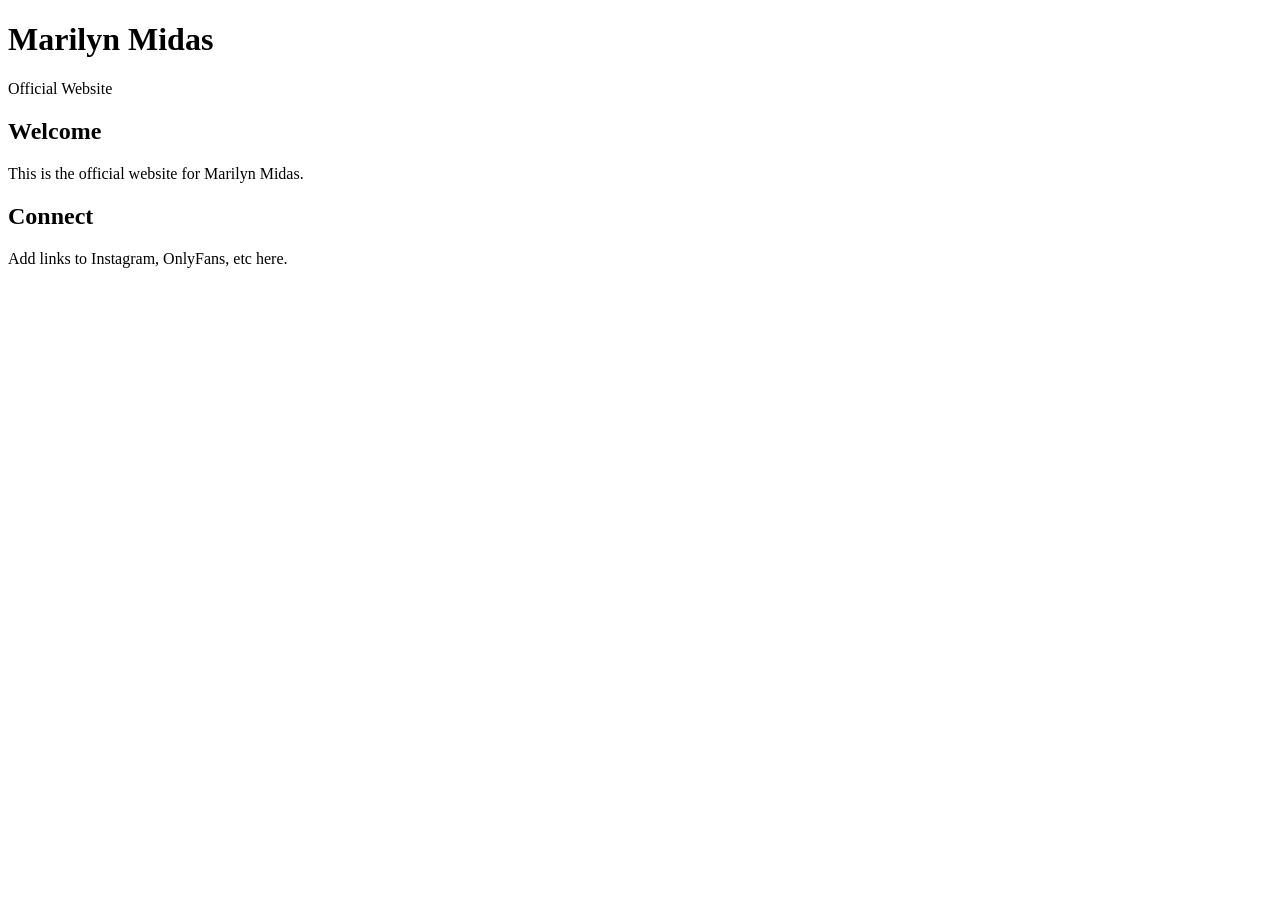
==== index.html @ ed433b75 "Update index.html" ====
<!DOCTYPE html>
<html lang="en">
<head>
  <meta charset="UTF-8">
  <meta name="viewport" content="width=device-width, initial-scale=1.0">
  <title>Marilyn Midas</title>
  <link rel="stylesheet" href="styles.css">
</head>
<body>

<header>
  <h1>Marilyn Midas</h1>
  <p>Official Website</p>
</header>

<section>
  <h2>Welcome</h2>
  <p>This is the official website for Marilyn Midas.</p>
</section>

<section>
  <h2>Connect</h2>
  <p>Add links to Instagram, OnlyFans, etc here.</p>
</section>

<script src="script.js"></script>

</body>
</html>
---- styles.css ----

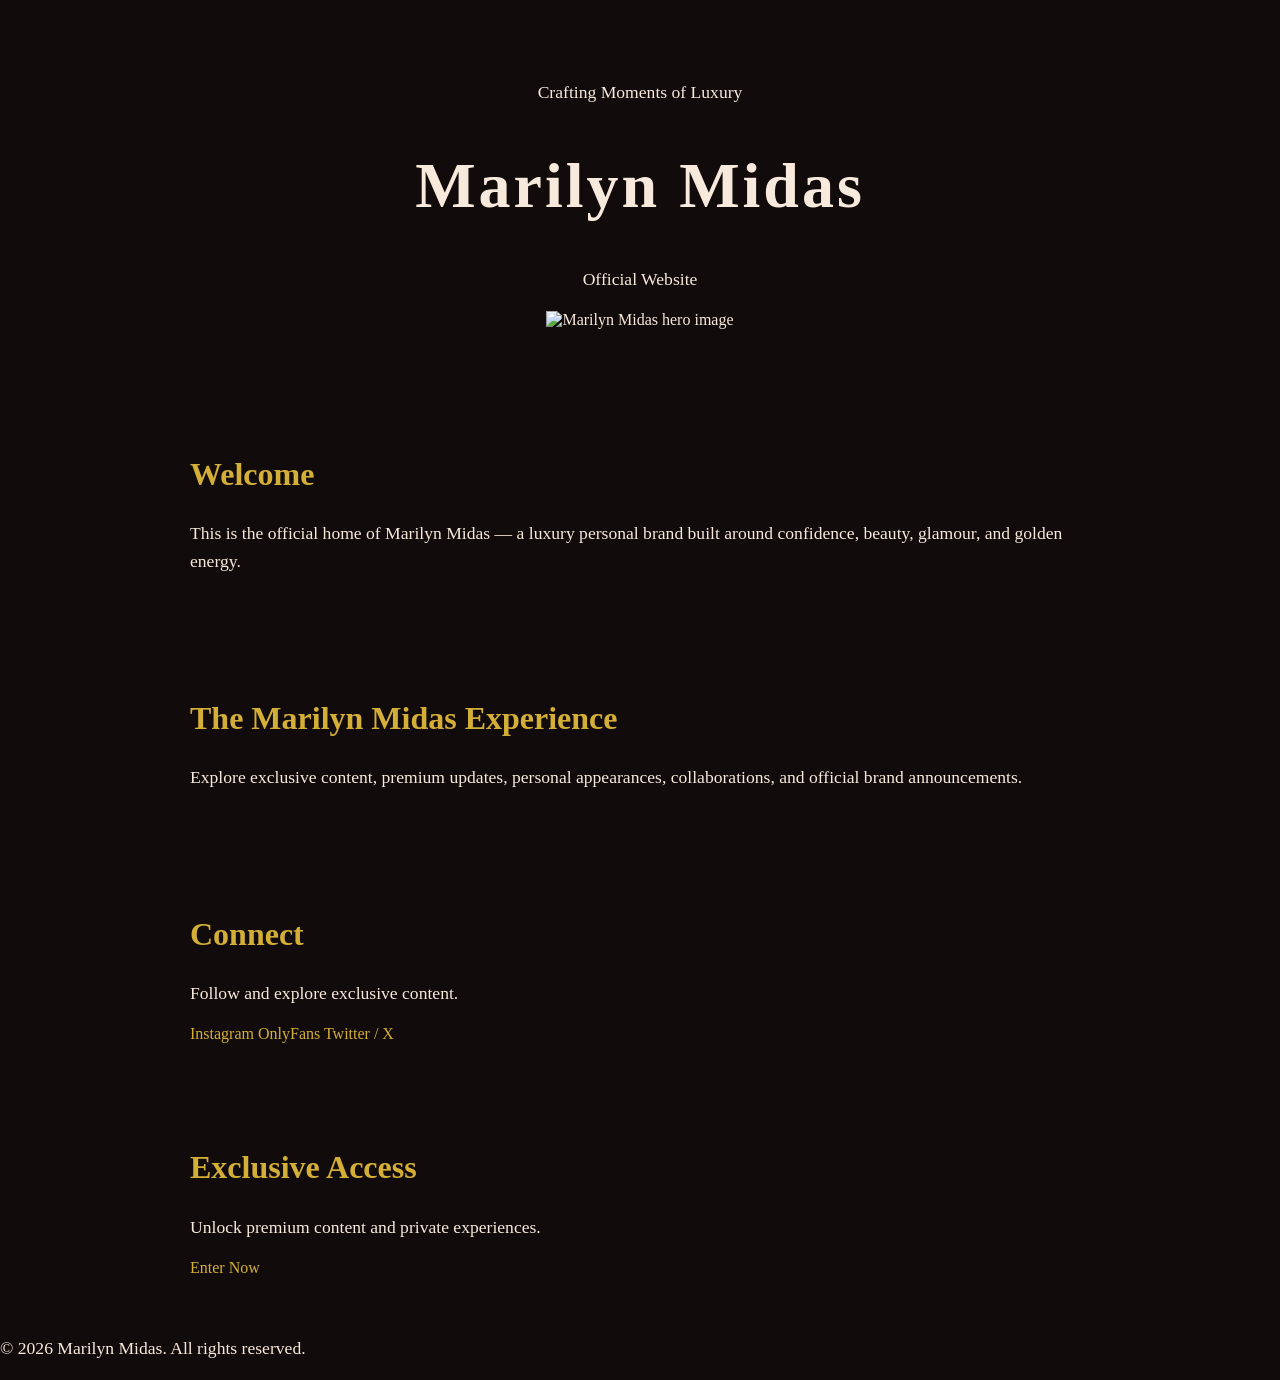
==== commit 8afb5357: "Update index.html" ====
--- a/index.html
+++ b/index.html
@@ -1,29 +1,60 @@
 <!DOCTYPE html>
 <html lang="en">
 <head>
-  <meta charset="UTF-8">
-  <meta name="viewport" content="width=device-width, initial-scale=1.0">
-  <title>Marilyn Midas</title>
-  <link rel="stylesheet" href="styles.css">
+  <meta charset="UTF-8" />
+  <meta name="viewport" content="width=device-width, initial-scale=1.0" />
+  <title>Marilyn Midas | Official Website</title>
+  <link rel="stylesheet" href="styles.css?v=2" />
 </head>
+
 <body>
 
-<header>
-  <h1>Marilyn Midas</h1>
-  <p>Official Website</p>
-</header>
+  <header>
+    <p class="eyebrow">Crafting Moments of Luxury</p>
+    <h1>Marilyn Midas</h1>
+    <p class="subtitle">Official Website</p>
 
-<section>
-  <h2>Welcome</h2>
-  <p>This is the official website for Marilyn Midas.</p>
-</section>
+    <img src="assets/hero-1.jpg" alt="Marilyn Midas hero image" class="hero-image" />
+  </header>
 
-<section>
-  <h2>Connect</h2>
-  <p>Add links to Instagram, OnlyFans, etc here.</p>
-</section>
+  <section>
+    <h2>Welcome</h2>
+    <p>
+      This is the official home of Marilyn Midas — a luxury personal brand built around
+      confidence, beauty, glamour, and golden energy.
+    </p>
+  </section>
 
-<script src="script.js"></script>
+  <section>
+    <h2>The Marilyn Midas Experience</h2>
+    <p>
+      Explore exclusive content, premium updates, personal appearances, collaborations,
+      and official brand announcements.
+    </p>
+  </section>
 
+  <section class="connect">
+    <h2>Connect</h2>
+    <p>Follow and explore exclusive content.</p>
+
+    <div class="links">
+      <a href="#" target="_blank">Instagram</a>
+      <a href="#" target="_blank">OnlyFans</a>
+      <a href="#" target="_blank">Twitter / X</a>
+    </div>
+  </section>
+
+  <section class="cta">
+    <h2>Exclusive Access</h2>
+    <p>Unlock premium content and private experiences.</p>
+
+    <a href="#" class="button">Enter Now</a>
+  </section>
+
+  <footer>
+    <p>© 2026 Marilyn Midas. All rights reserved.</p>
+  </footer>
+
+  <script src="script.js"></script>
 </body>
 </html>
--- a/styles.css
+++ b/styles.css
@@ -1 +1,41 @@
+body {
+  margin: 0;
+  font-family: Georgia, serif;
+  background-color: #120b0b;
+  color: #f7eadc;
+}
 
+header {
+  text-align: center;
+  padding: 60px 20px;
+}
+
+h1 {
+  font-size: 4rem;
+  letter-spacing: 3px;
+}
+
+section {
+  padding: 40px 20px;
+  max-width: 900px;
+  margin: auto;
+}
+
+h2 {
+  color: #d4af37;
+  font-size: 2rem;
+}
+
+p {
+  font-size: 1.1rem;
+  line-height: 1.6;
+}
+
+a {
+  color: #d4af37;
+  text-decoration: none;
+}
+
+a:hover {
+  text-decoration: underline;
+}
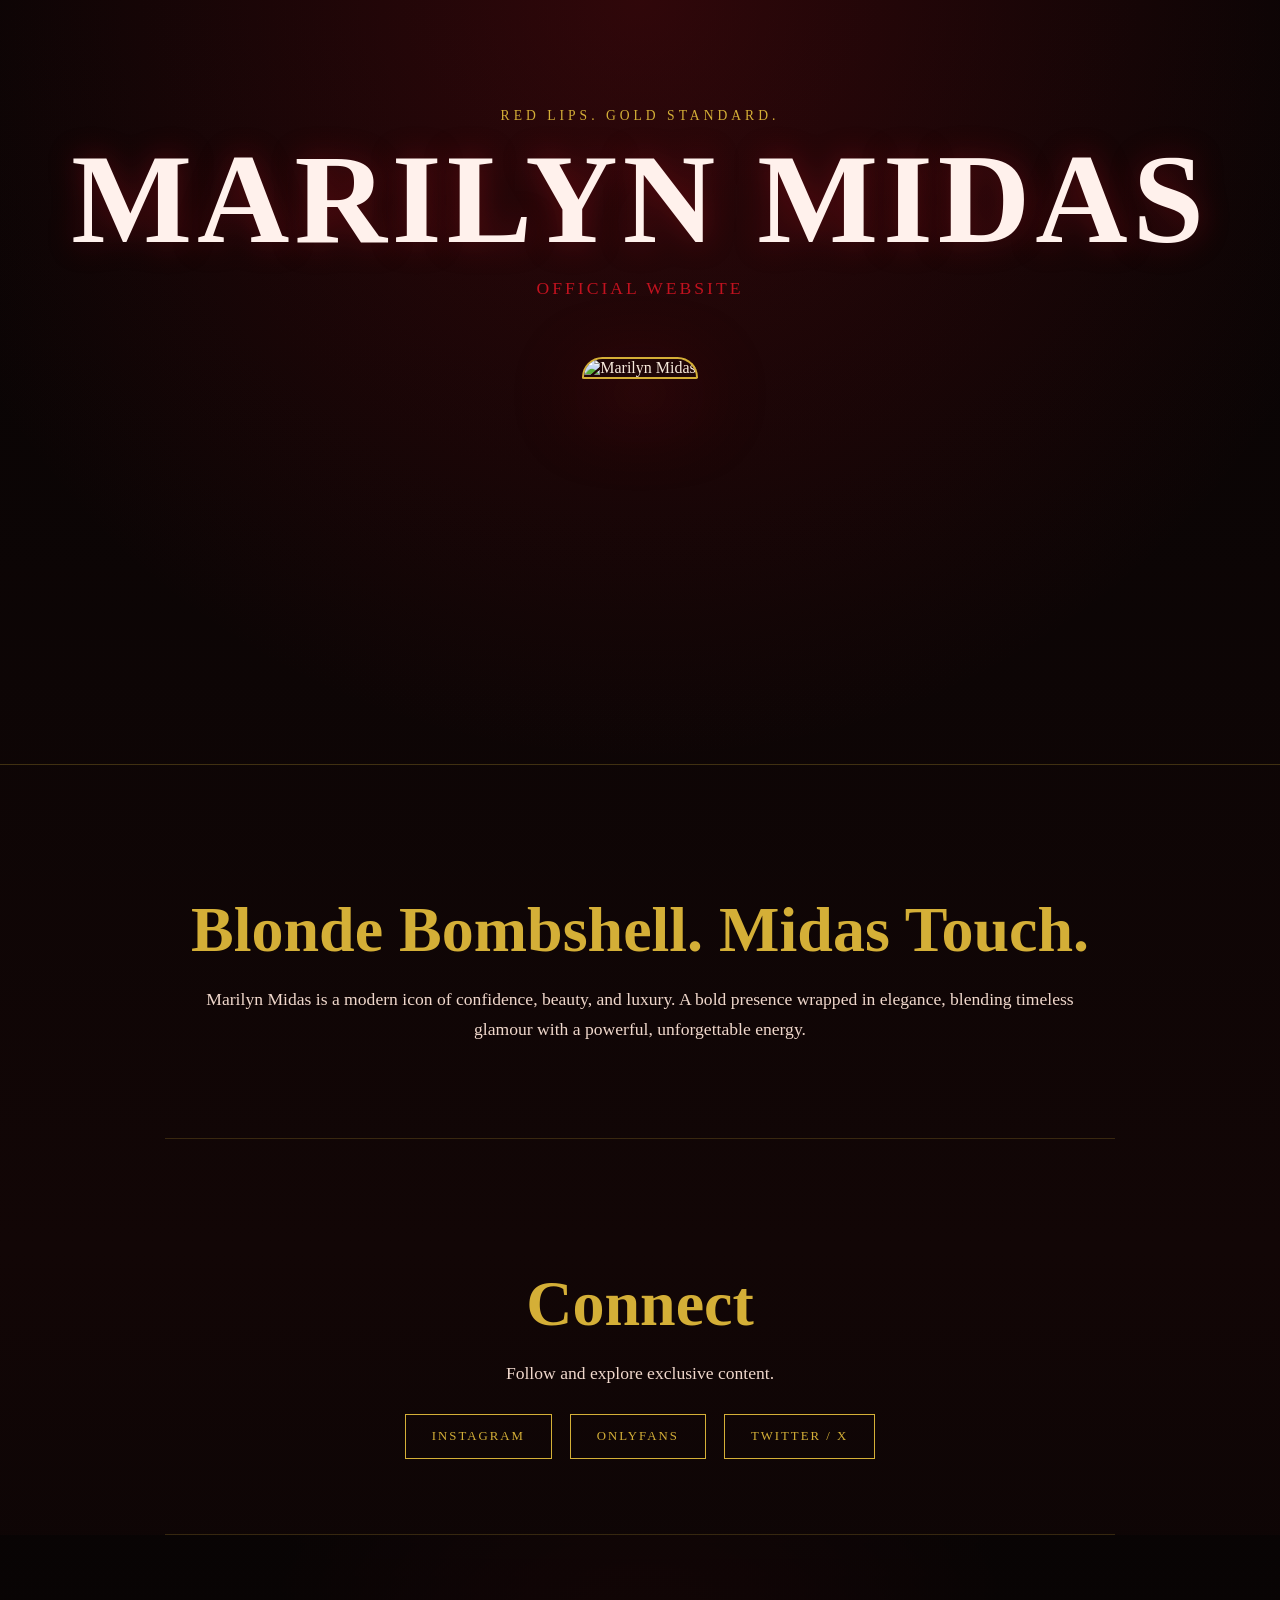
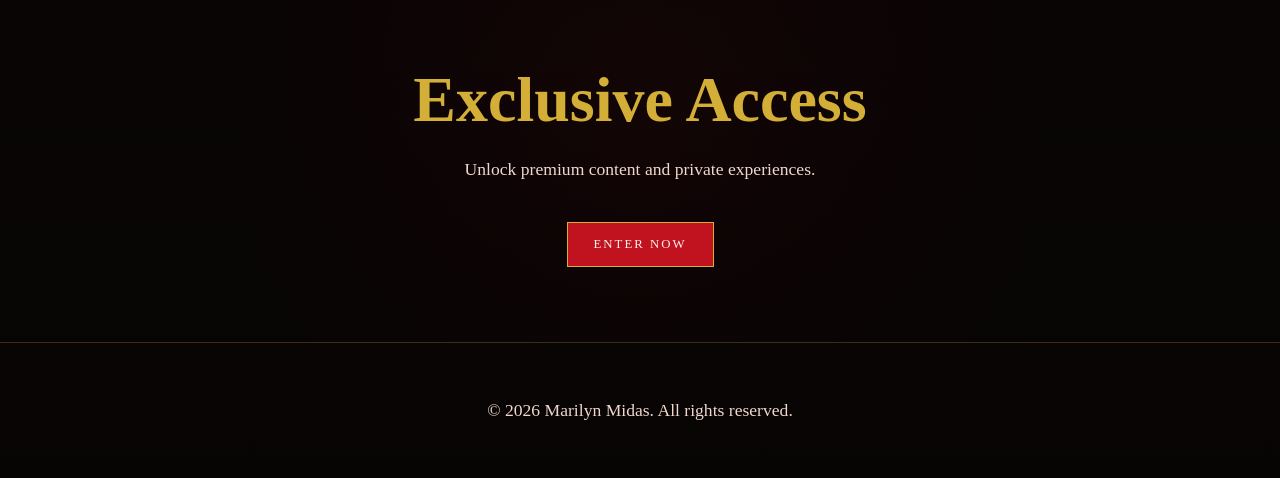
==== commit c58dcaba: "Update index.html" ====
--- a/index.html
+++ b/index.html
@@ -2,59 +2,52 @@
 <html lang="en">
 <head>
   <meta charset="UTF-8" />
-  <meta name="viewport" content="width=device-width, initial-scale=1.0" />
-  <title>Marilyn Midas | Official Website</title>
-  <link rel="stylesheet" href="styles.css?v=2" />
+  <meta name="viewport" content="width=device-width, initial-scale=1.0"/>
+  <title>Marilyn Midas | Official</title>
+  <link rel="stylesheet" href="styles.css?v=3"/>
 </head>
 
 <body>
 
-  <header>
-    <p class="eyebrow">Crafting Moments of Luxury</p>
-    <h1>Marilyn Midas</h1>
-    <p class="subtitle">Official Website</p>
+<header>
+  <p class="eyebrow">Red Lips. Gold Standard.</p>
+  <h1>Marilyn Midas</h1>
+  <p class="subtitle">Official Website</p>
 
-    <img src="assets/hero-1.jpg" alt="Marilyn Midas hero image" class="hero-image" />
-  </header>
+  <!-- Replace this image later -->
+  <img src="assets/hero-1.jpg" alt="Marilyn Midas" class="hero-image"/>
+</header>
 
-  <section>
-    <h2>Welcome</h2>
-    <p>
-      This is the official home of Marilyn Midas — a luxury personal brand built around
-      confidence, beauty, glamour, and golden energy.
-    </p>
-  </section>
+<section>
+  <h2>Blonde Bombshell. Midas Touch.</h2>
+  <p>
+    Marilyn Midas is a modern icon of confidence, beauty, and luxury.
+    A bold presence wrapped in elegance, blending timeless glamour with
+    a powerful, unforgettable energy.
+  </p>
+</section>
 
-  <section>
-    <h2>The Marilyn Midas Experience</h2>
-    <p>
-      Explore exclusive content, premium updates, personal appearances, collaborations,
-      and official brand announcements.
-    </p>
-  </section>
+<section class="connect">
+  <h2>Connect</h2>
+  <p>Follow and explore exclusive content.</p>
 
-  <section class="connect">
-    <h2>Connect</h2>
-    <p>Follow and explore exclusive content.</p>
+  <div class="links">
+    <a href="#">Instagram</a>
+    <a href="#">OnlyFans</a>
+    <a href="#">Twitter / X</a>
+  </div>
+</section>
 
-    <div class="links">
-      <a href="#" target="_blank">Instagram</a>
-      <a href="#" target="_blank">OnlyFans</a>
-      <a href="#" target="_blank">Twitter / X</a>
-    </div>
-  </section>
+<section class="cta">
+  <h2>Exclusive Access</h2>
+  <p>Unlock premium content and private experiences.</p>
 
-  <section class="cta">
-    <h2>Exclusive Access</h2>
-    <p>Unlock premium content and private experiences.</p>
+  <a href="#" class="button">Enter Now</a>
+</section>
 
-    <a href="#" class="button">Enter Now</a>
-  </section>
+<footer>
+  <p>© 2026 Marilyn Midas. All rights reserved.</p>
+</footer>
 
-  <footer>
-    <p>© 2026 Marilyn Midas. All rights reserved.</p>
-  </footer>
-
-  <script src="script.js"></script>
 </body>
 </html>
--- a/styles.css
+++ b/styles.css
@@ -1,34 +1,86 @@
+* {
+  box-sizing: border-box;
+}
+
 body {
   margin: 0;
-  font-family: Georgia, serif;
-  background-color: #120b0b;
+  font-family: Georgia, "Times New Roman", serif;
+  background:
+    radial-gradient(circle at top, rgba(193,18,31,0.22), transparent 35%),
+    linear-gradient(180deg, #070404 0%, #120606 60%, #070404 100%);
   color: #f7eadc;
 }
 
 header {
+  min-height: 85vh;
   text-align: center;
-  padding: 60px 20px;
+  padding: 90px 20px 60px;
+  border-bottom: 1px solid rgba(212,175,55,0.25);
+}
+
+.eyebrow {
+  color: #d4af37;
+  letter-spacing: 4px;
+  text-transform: uppercase;
+  font-size: 0.85rem;
 }
 
 h1 {
-  font-size: 4rem;
+  margin: 15px 0;
+  font-size: clamp(3.5rem, 10vw, 8rem);
+  line-height: 0.9;
+  letter-spacing: 5px;
+  color: #fff1ec;
+  text-transform: uppercase;
+  text-shadow: 0 0 30px rgba(193,18,31,0.35);
+}
+
+.subtitle {
+  color: #c1121f;
   letter-spacing: 3px;
+  text-transform: uppercase;
+}
+
+.hero-image {
+  width: min(360px, 85vw);
+  height: 500px;
+  object-fit: cover;
+  margin-top: 35px;
+  border-radius: 220px 220px 18px 18px;
+  border: 2px solid #d4af37;
+  box-shadow: 0 25px 80px rgba(193,18,31,0.35);
 }
 
 section {
-  padding: 40px 20px;
-  max-width: 900px;
+  padding: 75px 20px;
+  max-width: 950px;
   margin: auto;
+  text-align: center;
 }
 
 h2 {
   color: #d4af37;
-  font-size: 2rem;
+  font-size: clamp(2rem, 5vw, 4rem);
+  margin-bottom: 18px;
 }
 
 p {
   font-size: 1.1rem;
-  line-height: 1.6;
+  line-height: 1.7;
+  color: #f0d8cc;
+}
+
+.connect {
+  border-top: 1px solid rgba(212,175,55,0.2);
+  border-bottom: 1px solid rgba(212,175,55,0.2);
+}
+
+.links {
+  display: flex;
+  justify-content: center;
+  flex-wrap: wrap;
+  gap: 18px;
+  margin-top: 25px;
 }
 
 a {
@@ -36,6 +88,42 @@
   text-decoration: none;
 }
 
-a:hover {
-  text-decoration: underline;
+.links a,
+.button {
+  padding: 14px 26px;
+  border: 1px solid #d4af37;
+  text-transform: uppercase;
+  letter-spacing: 2px;
+  font-size: 0.8rem;
 }
+
+.links a:hover {
+  background: #8b0000;
+  color: #fff1ec;
+}
+
+.cta {
+  background:
+    linear-gradient(rgba(7,4,4,0.78), rgba(7,4,4,0.88)),
+    radial-gradient(circle, rgba(193,18,31,0.35), transparent 60%);
+  max-width: none;
+}
+
+.button {
+  display: inline-block;
+  margin-top: 20px;
+  background: #c1121f;
+  color: #fff1ec;
+  border-color: #d4af37;
+}
+
+.button:hover {
+  background: #d4af37;
+  color: #070404;
+}
+
+footer {
+  text-align: center;
+  padding: 35px 20px;
+  border-top: 1px solid rgba(212,175,55,0.25);
+}
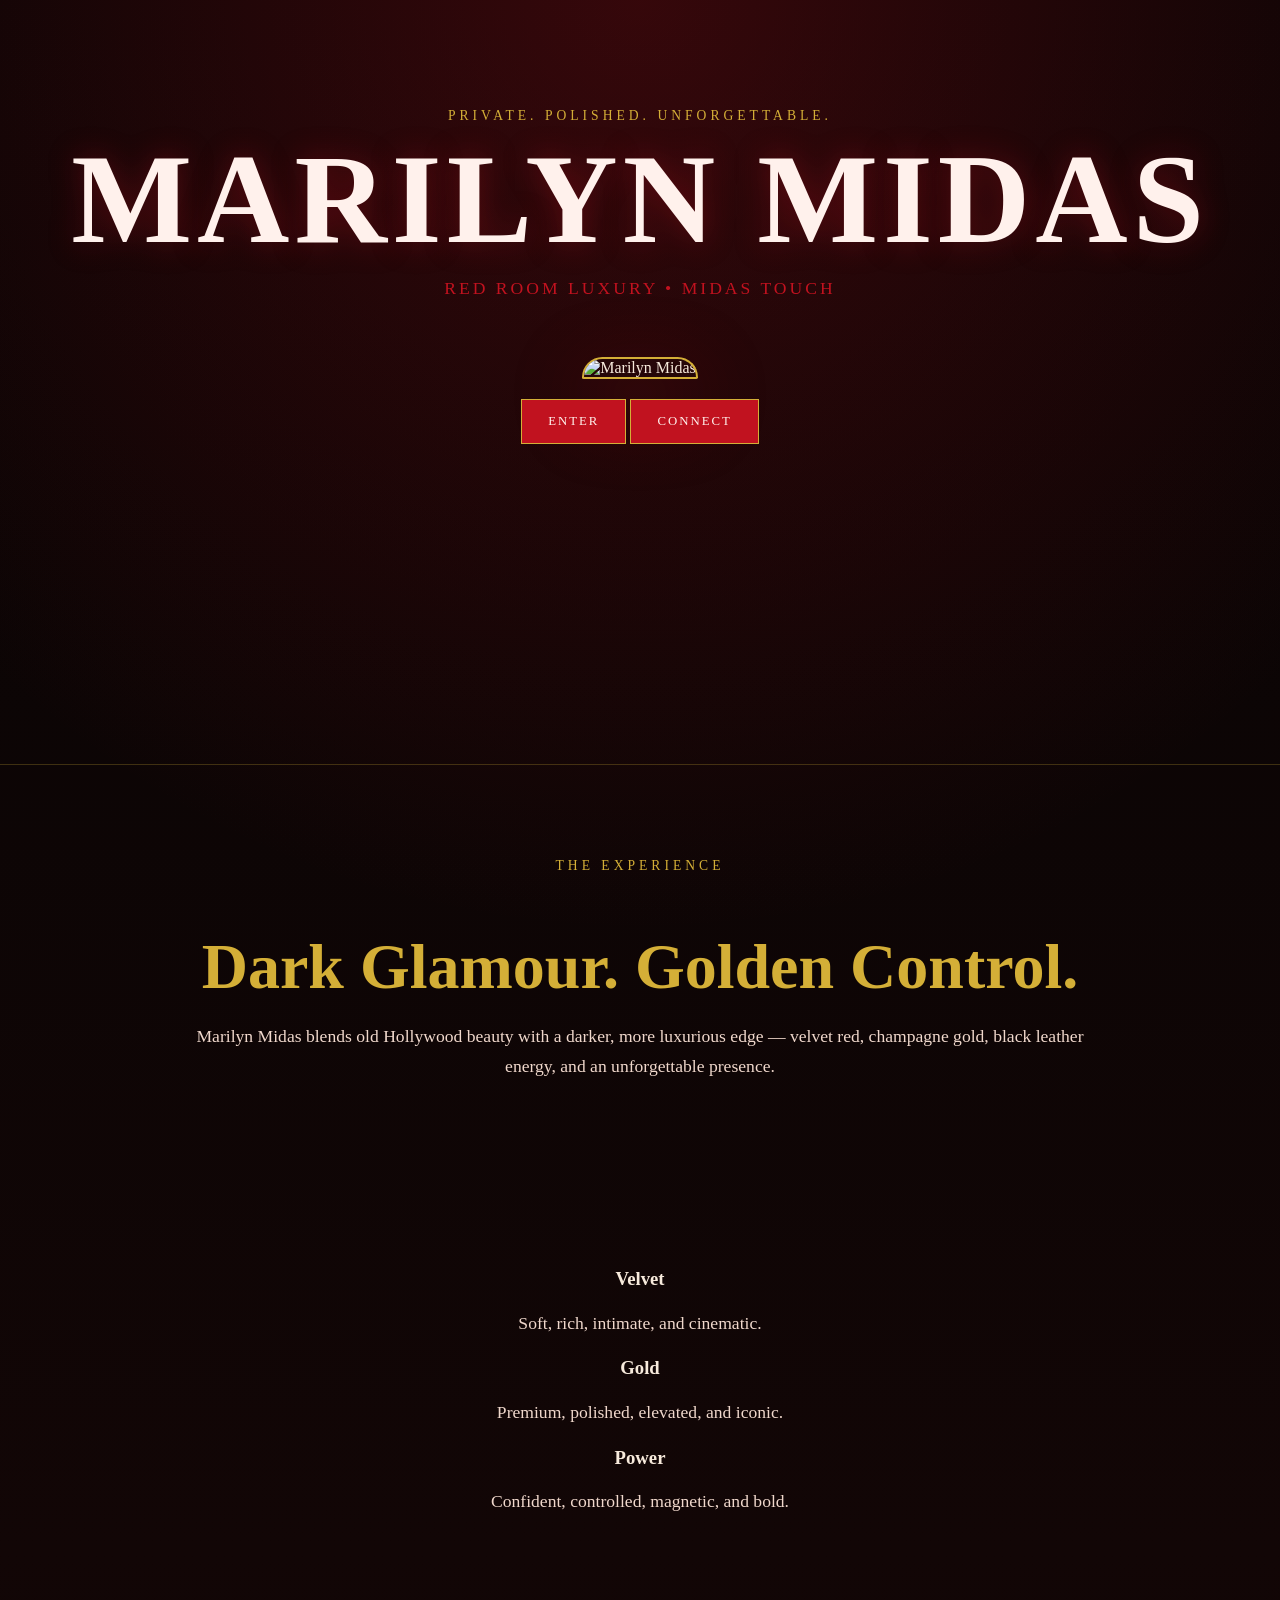
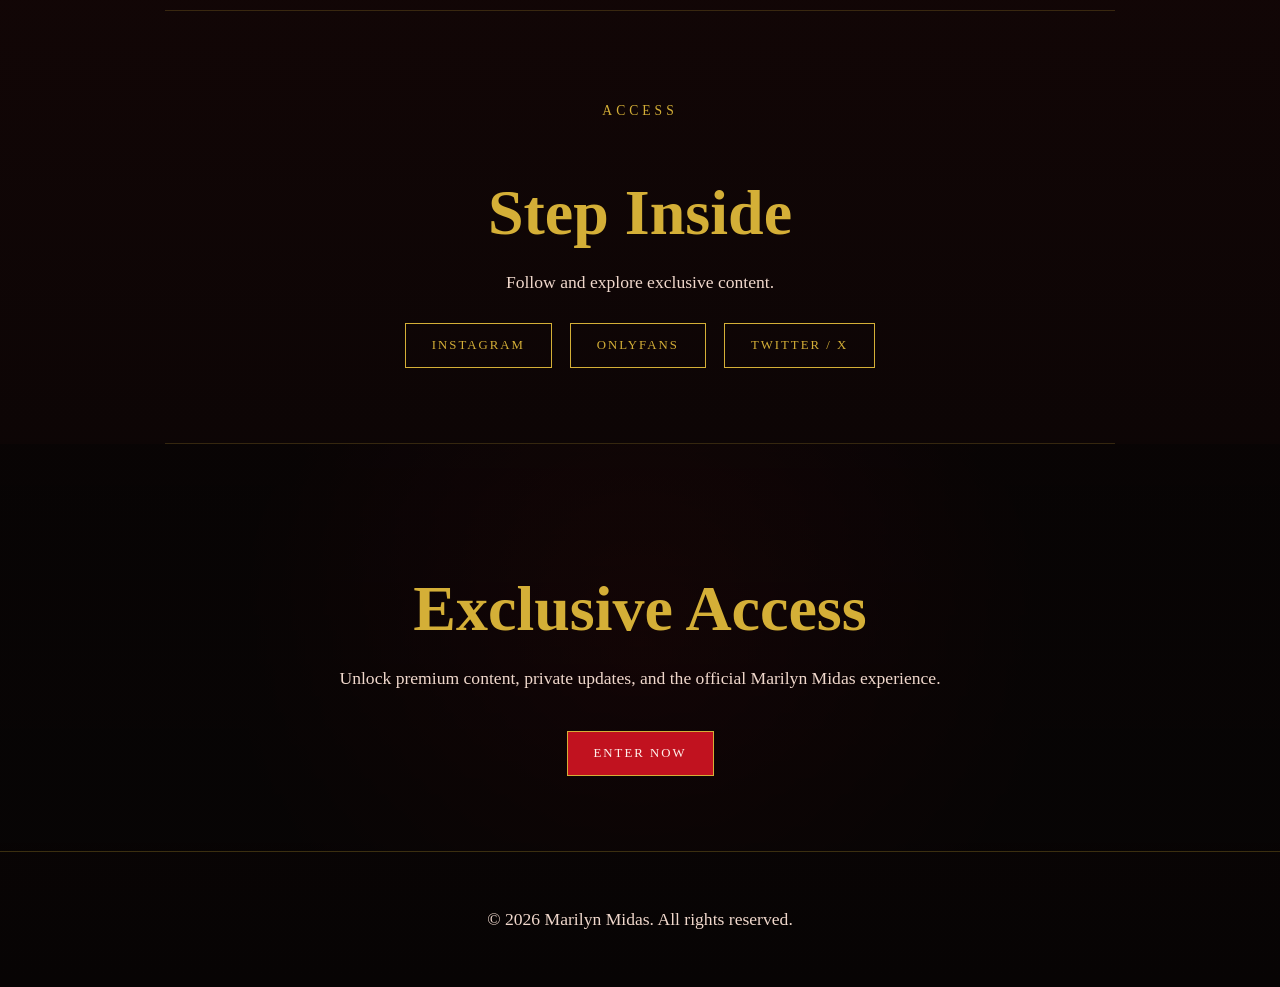
==== commit 38a02203: "Update index.html" ====
--- a/index.html
+++ b/index.html
@@ -4,31 +4,55 @@
   <meta charset="UTF-8" />
   <meta name="viewport" content="width=device-width, initial-scale=1.0"/>
   <title>Marilyn Midas | Official</title>
-  <link rel="stylesheet" href="styles.css?v=3"/>
+  <link rel="stylesheet" href="styles.css?v=4"/>
 </head>
 
 <body>
 
-<header>
-  <p class="eyebrow">Red Lips. Gold Standard.</p>
-  <h1>Marilyn Midas</h1>
-  <p class="subtitle">Official Website</p>
+<header class="hero">
+  <div class="hero-content">
+    <p class="eyebrow">Private. Polished. Unforgettable.</p>
+    <h1>Marilyn Midas</h1>
+    <p class="subtitle">Red Room Luxury • Midas Touch</p>
 
-  <!-- Replace this image later -->
-  <img src="assets/hero-1.jpg" alt="Marilyn Midas" class="hero-image"/>
+    <img src="assets/hero-1.jpg" alt="Marilyn Midas" class="hero-image"/>
+
+    <div class="hero-buttons">
+      <a href="#" class="button primary">Enter</a>
+      <a href="#" class="button secondary">Connect</a>
+    </div>
+  </div>
 </header>
 
-<section>
-  <h2>Blonde Bombshell. Midas Touch.</h2>
+<section class="intro">
+  <p class="eyebrow">The Experience</p>
+  <h2>Dark Glamour. Golden Control.</h2>
   <p>
-    Marilyn Midas is a modern icon of confidence, beauty, and luxury.
-    A bold presence wrapped in elegance, blending timeless glamour with
-    a powerful, unforgettable energy.
+    Marilyn Midas blends old Hollywood beauty with a darker, more luxurious edge —
+    velvet red, champagne gold, black leather energy, and an unforgettable presence.
   </p>
 </section>
 
+<section class="mood">
+  <div class="mood-card">
+    <h3>Velvet</h3>
+    <p>Soft, rich, intimate, and cinematic.</p>
+  </div>
+
+  <div class="mood-card">
+    <h3>Gold</h3>
+    <p>Premium, polished, elevated, and iconic.</p>
+  </div>
+
+  <div class="mood-card">
+    <h3>Power</h3>
+    <p>Confident, controlled, magnetic, and bold.</p>
+  </div>
+</section>
+
 <section class="connect">
-  <h2>Connect</h2>
+  <p class="eyebrow">Access</p>
+  <h2>Step Inside</h2>
   <p>Follow and explore exclusive content.</p>
 
   <div class="links">
@@ -40,9 +64,8 @@
 
 <section class="cta">
   <h2>Exclusive Access</h2>
-  <p>Unlock premium content and private experiences.</p>
-
-  <a href="#" class="button">Enter Now</a>
+  <p>Unlock premium content, private updates, and the official Marilyn Midas experience.</p>
+  <a href="#" class="button primary">Enter Now</a>
 </section>
 
 <footer>
--- a/styles.css
+++ b/styles.css
@@ -6,10 +6,12 @@
   margin: 0;
   font-family: Georgia, "Times New Roman", serif;
   background:
-    radial-gradient(circle at top, rgba(193,18,31,0.22), transparent 35%),
+    radial-gradient(circle at top, rgba(193,18,31,0.25), transparent 35%),
     linear-gradient(180deg, #070404 0%, #120606 60%, #070404 100%);
   color: #f7eadc;
 }
+
+/* HEADER */
 
 header {
   min-height: 85vh;
@@ -51,6 +53,8 @@
   box-shadow: 0 25px 80px rgba(193,18,31,0.35);
 }
 
+/* SECTIONS */
+
 section {
   padding: 75px 20px;
   max-width: 950px;
@@ -69,6 +73,8 @@
   line-height: 1.7;
   color: #f0d8cc;
 }
+
+/* CONNECT */
 
 .connect {
   border-top: 1px solid rgba(212,175,55,0.2);
@@ -102,6 +108,8 @@
   color: #fff1ec;
 }
 
+/* CTA */
+
 .cta {
   background:
     linear-gradient(rgba(7,4,4,0.78), rgba(7,4,4,0.88)),
@@ -122,6 +130,8 @@
   color: #070404;
 }
 
+/* FOOTER */
+
 footer {
   text-align: center;
   padding: 35px 20px;
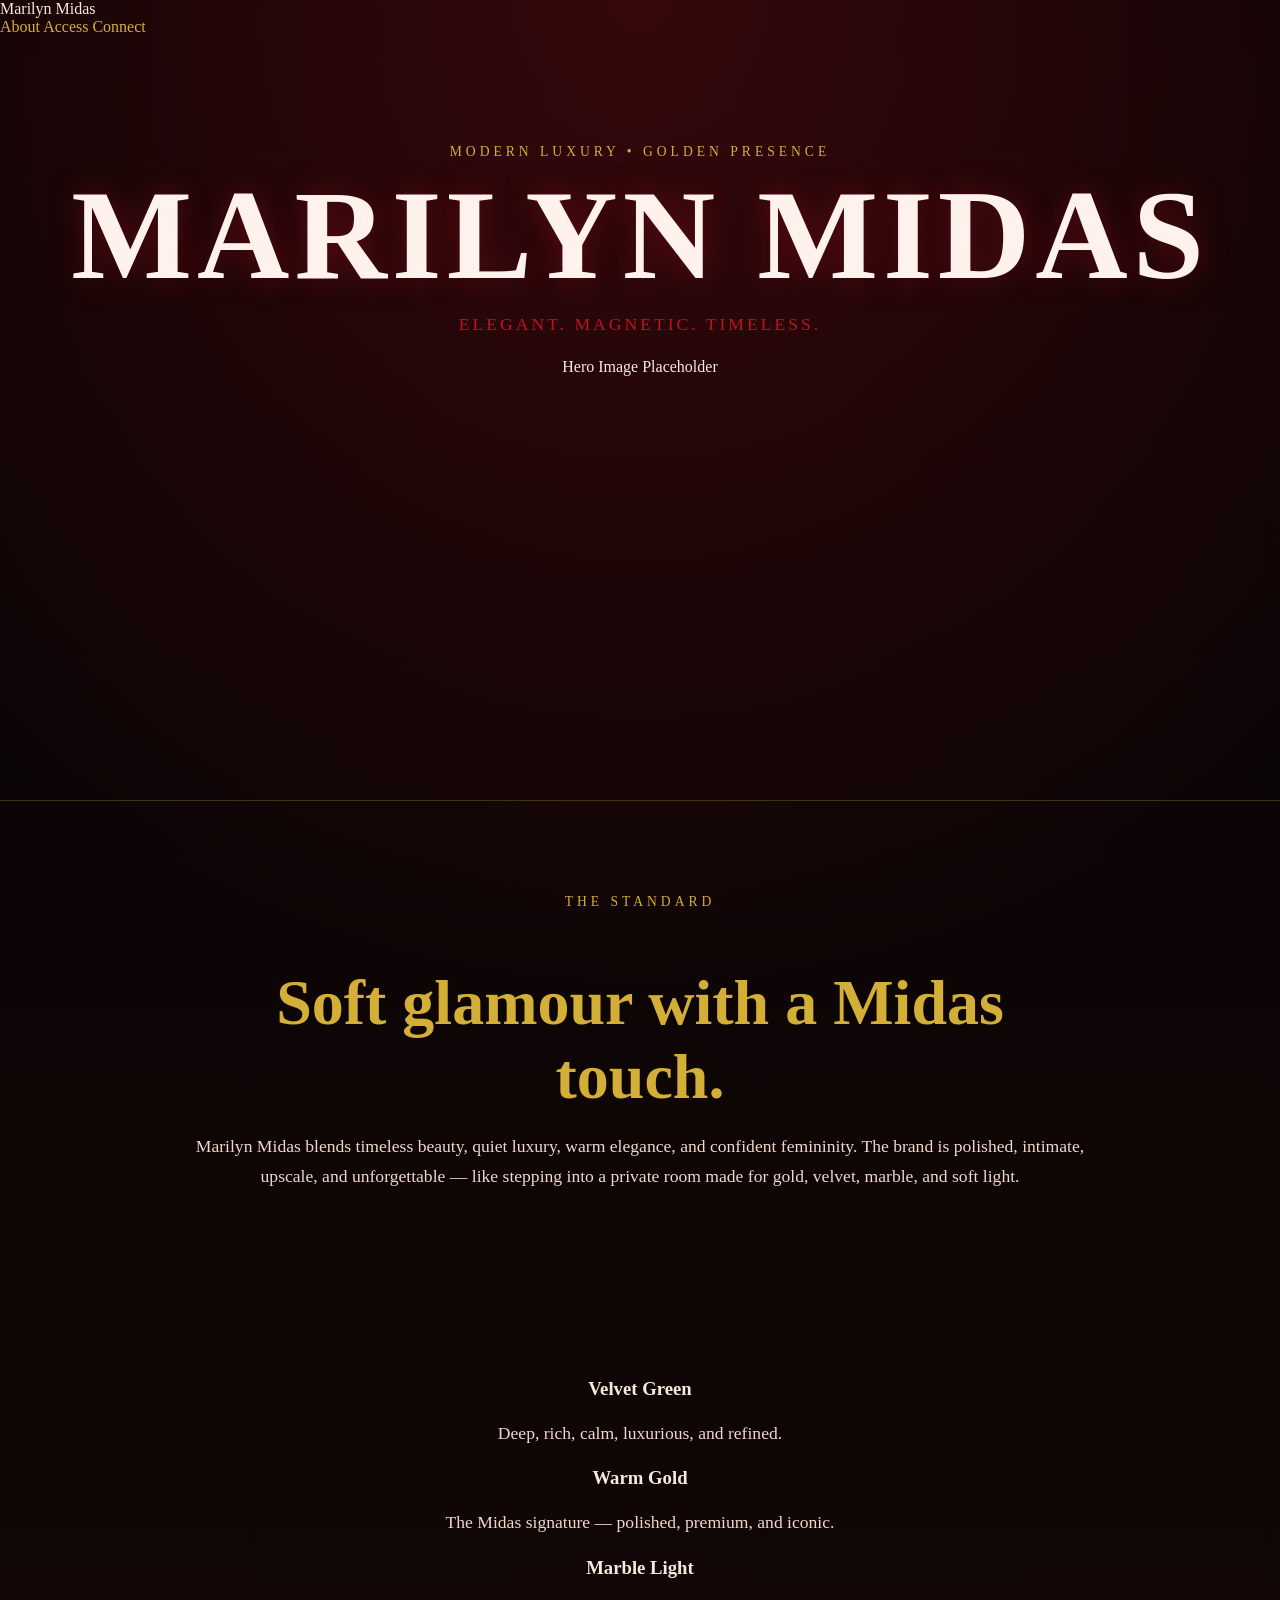
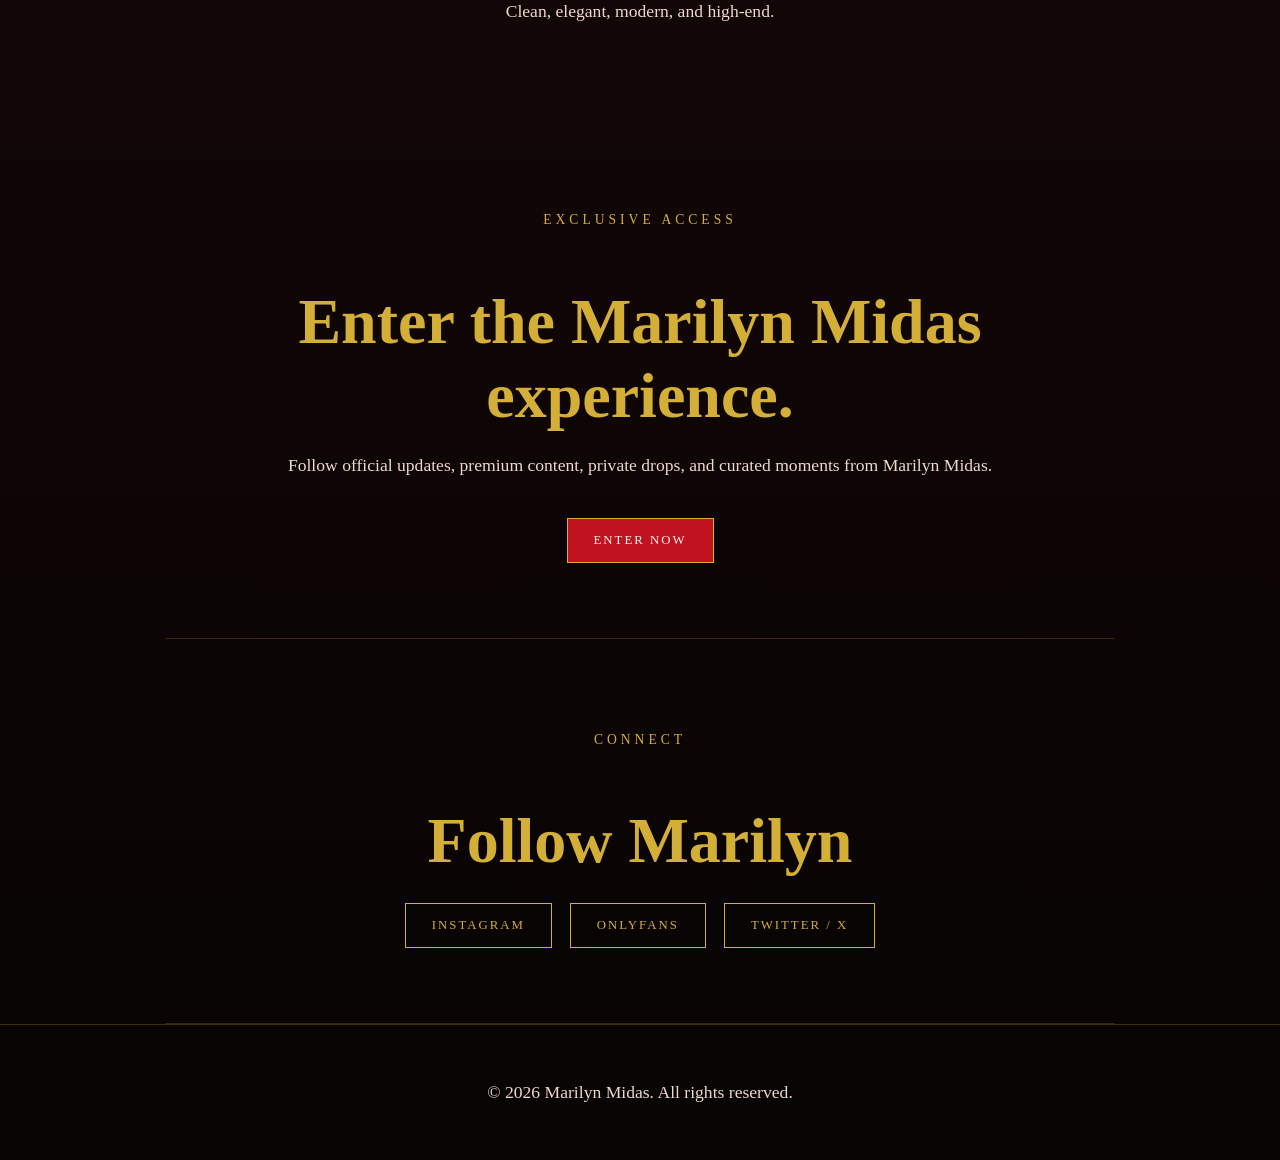
==== commit 243bea75: "Update index.html" ====
--- a/index.html
+++ b/index.html
@@ -4,56 +4,83 @@
   <meta charset="UTF-8" />
   <meta name="viewport" content="width=device-width, initial-scale=1.0"/>
   <title>Marilyn Midas | Official</title>
-  <link rel="stylesheet" href="styles.css?v=4"/>
+  <link rel="stylesheet" href="styles.css?v=10"/>
 </head>
 
 <body>
 
+<nav class="nav">
+  <div class="logo">Marilyn Midas</div>
+  <div class="nav-links">
+    <a href="#about">About</a>
+    <a href="#access">Access</a>
+    <a href="#connect">Connect</a>
+  </div>
+</nav>
+
 <header class="hero">
-  <div class="hero-content">
-    <p class="eyebrow">Private. Polished. Unforgettable.</p>
+  <div class="hero-inner">
+    <p class="eyebrow">Modern Luxury • Golden Presence</p>
     <h1>Marilyn Midas</h1>
-    <p class="subtitle">Red Room Luxury • Midas Touch</p>
+    <p class="subtitle">
+      Elegant. Magnetic. Timeless.
+    </p>
 
-    <img src="assets/hero-1.jpg" alt="Marilyn Midas" class="hero-image"/>
-
-    <div class="hero-buttons">
-      <a href="#" class="button primary">Enter</a>
-      <a href="#" class="button secondary">Connect</a>
+    <div class="hero-frame">
+      <div class="placeholder">
+        <span>Hero Image Placeholder</span>
+      </div>
     </div>
   </div>
 </header>
 
-<section class="intro">
-  <p class="eyebrow">The Experience</p>
-  <h2>Dark Glamour. Golden Control.</h2>
-  <p>
-    Marilyn Midas blends old Hollywood beauty with a darker, more luxurious edge —
-    velvet red, champagne gold, black leather energy, and an unforgettable presence.
-  </p>
-</section>
-
-<section class="mood">
-  <div class="mood-card">
-    <h3>Velvet</h3>
-    <p>Soft, rich, intimate, and cinematic.</p>
+<section id="about" class="section split">
+  <div>
+    <p class="eyebrow">The Standard</p>
+    <h2>Soft glamour with a Midas touch.</h2>
   </div>
 
-  <div class="mood-card">
-    <h3>Gold</h3>
-    <p>Premium, polished, elevated, and iconic.</p>
-  </div>
-
-  <div class="mood-card">
-    <h3>Power</h3>
-    <p>Confident, controlled, magnetic, and bold.</p>
+  <div>
+    <p>
+      Marilyn Midas blends timeless beauty, quiet luxury, warm elegance,
+      and confident femininity. The brand is polished, intimate, upscale,
+      and unforgettable — like stepping into a private room made for gold,
+      velvet, marble, and soft light.
+    </p>
   </div>
 </section>
 
-<section class="connect">
-  <p class="eyebrow">Access</p>
-  <h2>Step Inside</h2>
-  <p>Follow and explore exclusive content.</p>
+<section class="cards">
+  <div class="card">
+    <h3>Velvet Green</h3>
+    <p>Deep, rich, calm, luxurious, and refined.</p>
+  </div>
+
+  <div class="card">
+    <h3>Warm Gold</h3>
+    <p>The Midas signature — polished, premium, and iconic.</p>
+  </div>
+
+  <div class="card">
+    <h3>Marble Light</h3>
+    <p>Clean, elegant, modern, and high-end.</p>
+  </div>
+</section>
+
+<section id="access" class="section center">
+  <p class="eyebrow">Exclusive Access</p>
+  <h2>Enter the Marilyn Midas experience.</h2>
+  <p>
+    Follow official updates, premium content, private drops, and curated
+    moments from Marilyn Midas.
+  </p>
+
+  <a href="#" class="button">Enter Now</a>
+</section>
+
+<section id="connect" class="connect">
+  <p class="eyebrow">Connect</p>
+  <h2>Follow Marilyn</h2>
 
   <div class="links">
     <a href="#">Instagram</a>
@@ -62,12 +89,6 @@
   </div>
 </section>
 
-<section class="cta">
-  <h2>Exclusive Access</h2>
-  <p>Unlock premium content, private updates, and the official Marilyn Midas experience.</p>
-  <a href="#" class="button primary">Enter Now</a>
-</section>
-
 <footer>
   <p>© 2026 Marilyn Midas. All rights reserved.</p>
 </footer>
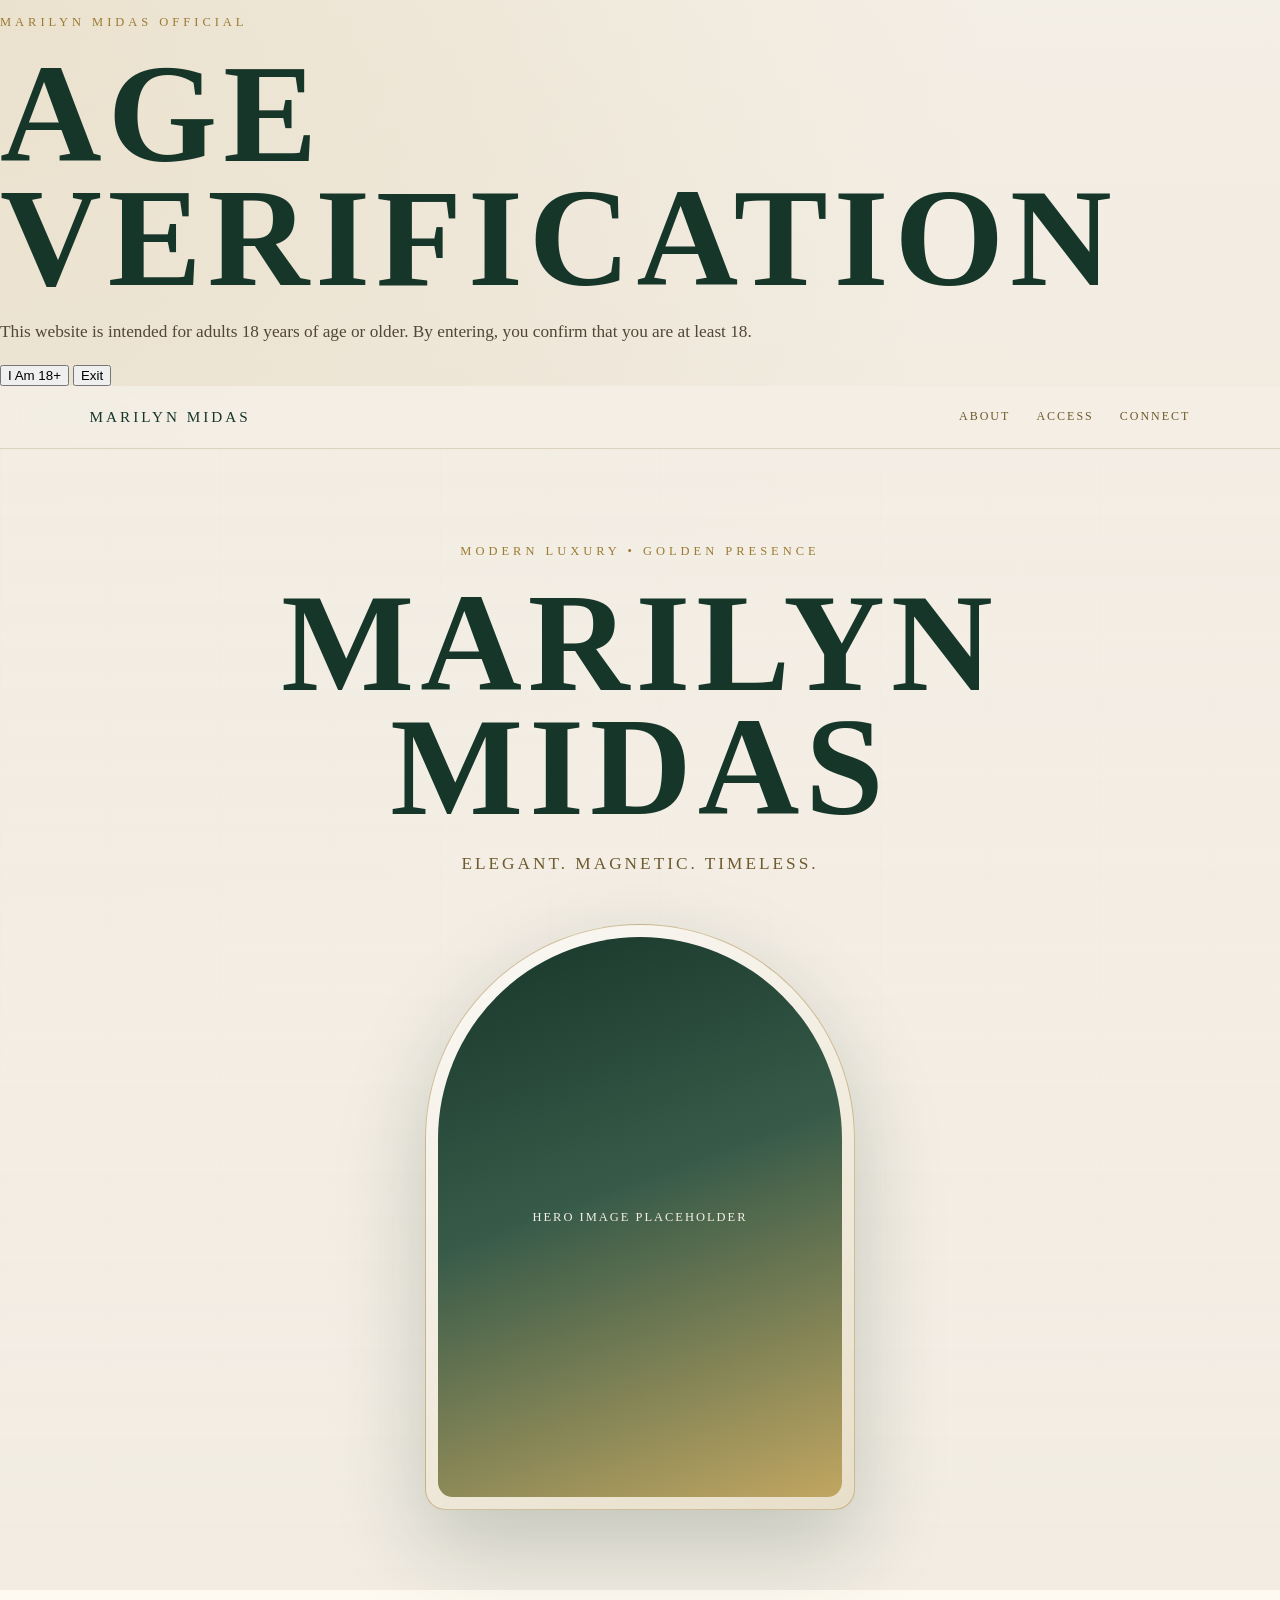
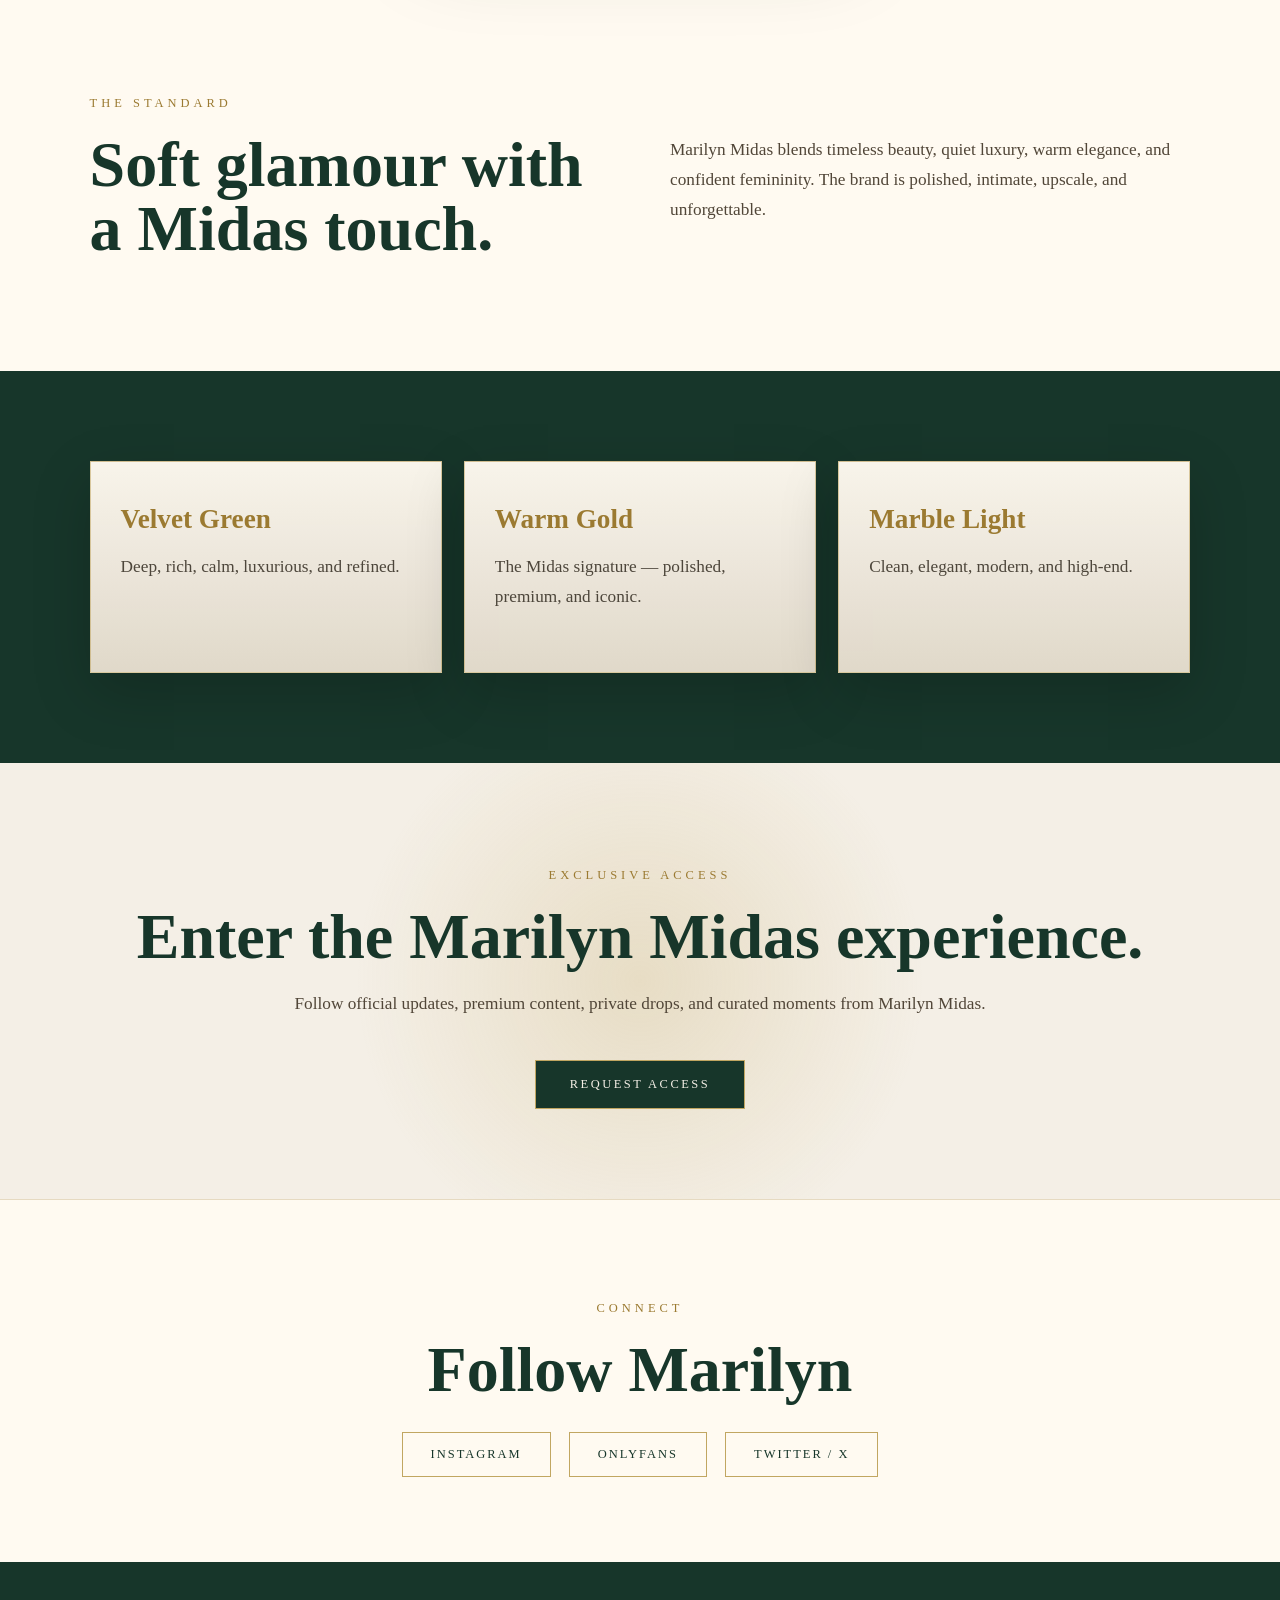
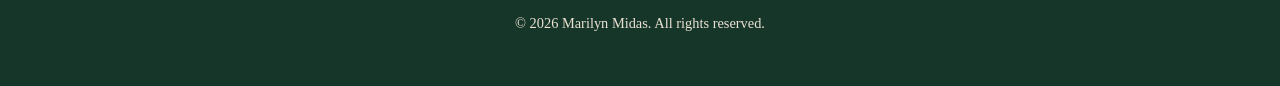
==== commit 18cec96f: "Update index.html" ====
--- a/index.html
+++ b/index.html
@@ -4,10 +4,28 @@
   <meta charset="UTF-8" />
   <meta name="viewport" content="width=device-width, initial-scale=1.0"/>
   <title>Marilyn Midas | Official</title>
-  <link rel="stylesheet" href="styles.css?v=10"/>
+  <link rel="stylesheet" href="styles.css?v=11"/>
 </head>
 
 <body>
+
+<div id="ageGate" class="age-gate">
+  <div class="age-box">
+    <p class="eyebrow">Marilyn Midas Official</p>
+    <h1>Age Verification</h1>
+    <p>
+      This website is intended for adults 18 years of age or older.
+      By entering, you confirm that you are at least 18.
+    </p>
+
+    <div class="age-buttons">
+      <button onclick="enterSite()">I Am 18+</button>
+      <button onclick="leaveSite()" class="secondary-btn">Exit</button>
+    </div>
+  </div>
+</div>
+
+<div id="siteContent" class="hidden">
 
 <nav class="nav">
   <div class="logo">Marilyn Midas</div>
@@ -22,9 +40,7 @@
   <div class="hero-inner">
     <p class="eyebrow">Modern Luxury • Golden Presence</p>
     <h1>Marilyn Midas</h1>
-    <p class="subtitle">
-      Elegant. Magnetic. Timeless.
-    </p>
+    <p class="subtitle">Elegant. Magnetic. Timeless.</p>
 
     <div class="hero-frame">
       <div class="placeholder">
@@ -44,8 +60,7 @@
     <p>
       Marilyn Midas blends timeless beauty, quiet luxury, warm elegance,
       and confident femininity. The brand is polished, intimate, upscale,
-      and unforgettable — like stepping into a private room made for gold,
-      velvet, marble, and soft light.
+      and unforgettable.
     </p>
   </div>
 </section>
@@ -75,7 +90,7 @@
     moments from Marilyn Midas.
   </p>
 
-  <a href="#" class="button">Enter Now</a>
+  <a href="#" class="button">Request Access</a>
 </section>
 
 <section id="connect" class="connect">
@@ -93,5 +108,26 @@
   <p>© 2026 Marilyn Midas. All rights reserved.</p>
 </footer>
 
+</div>
+
+<script>
+  function enterSite() {
+    localStorage.setItem("marilynMidasAgeVerified", "true");
+    document.getElementById("ageGate").style.display = "none";
+    document.getElementById("siteContent").classList.remove("hidden");
+  }
+
+  function leaveSite() {
+    window.location.href = "https://www.google.com";
+  }
+
+  window.onload = function () {
+    if (localStorage.getItem("marilynMidasAgeVerified") === "true") {
+      document.getElementById("ageGate").style.display = "none";
+      document.getElementById("siteContent").classList.remove("hidden");
+    }
+  };
+</script>
+
 </body>
 </html>
--- a/styles.css
+++ b/styles.css
@@ -6,134 +6,263 @@
   margin: 0;
   font-family: Georgia, "Times New Roman", serif;
   background:
-    radial-gradient(circle at top, rgba(193,18,31,0.25), transparent 35%),
-    linear-gradient(180deg, #070404 0%, #120606 60%, #070404 100%);
-  color: #f7eadc;
-}
-
-/* HEADER */
-
-header {
-  min-height: 85vh;
-  text-align: center;
-  padding: 90px 20px 60px;
-  border-bottom: 1px solid rgba(212,175,55,0.25);
+    radial-gradient(circle at top left, rgba(193, 166, 97, 0.18), transparent 28%),
+    linear-gradient(180deg, #f4efe6 0%, #ebe1d2 42%, #17362a 100%);
+  color: #1e241f;
+}
+
+a {
+  text-decoration: none;
+  color: inherit;
+}
+
+/* NAV */
+
+.nav {
+  position: sticky;
+  top: 0;
+  z-index: 10;
+  background: rgba(244, 239, 230, 0.9);
+  backdrop-filter: blur(10px);
+  border-bottom: 1px solid rgba(122, 94, 42, 0.2);
+  padding: 22px 7%;
+  display: flex;
+  justify-content: space-between;
+  align-items: center;
+}
+
+.logo {
+  color: #17362a;
+  text-transform: uppercase;
+  letter-spacing: 3px;
+  font-size: 0.95rem;
+}
+
+.nav-links {
+  display: flex;
+  gap: 26px;
+  color: #6f5a2a;
+  text-transform: uppercase;
+  letter-spacing: 2px;
+  font-size: 0.75rem;
+}
+
+/* HERO */
+
+.hero {
+  min-height: 92vh;
+  padding: 80px 7%;
+  display: flex;
+  align-items: center;
+  justify-content: center;
+  text-align: center;
+  background:
+    linear-gradient(rgba(244,239,230,0.82), rgba(244,239,230,0.92)),
+    repeating-linear-gradient(
+      90deg,
+      rgba(122,94,42,0.08) 0px,
+      rgba(122,94,42,0.08) 1px,
+      transparent 1px,
+      transparent 110px
+    );
+}
+
+.hero-inner {
+  max-width: 1100px;
 }
 
 .eyebrow {
-  color: #d4af37;
+  color: #9b7a31;
+  text-transform: uppercase;
   letter-spacing: 4px;
-  text-transform: uppercase;
-  font-size: 0.85rem;
+  font-size: 0.78rem;
+  margin-bottom: 18px;
 }
 
 h1 {
-  margin: 15px 0;
-  font-size: clamp(3.5rem, 10vw, 8rem);
-  line-height: 0.9;
-  letter-spacing: 5px;
-  color: #fff1ec;
-  text-transform: uppercase;
-  text-shadow: 0 0 30px rgba(193,18,31,0.35);
+  margin: 0;
+  font-size: clamp(4rem, 11vw, 9.5rem);
+  line-height: 0.88;
+  color: #17362a;
+  text-transform: uppercase;
+  letter-spacing: 6px;
 }
 
 .subtitle {
-  color: #c1121f;
+  color: #6d5a2e;
+  text-transform: uppercase;
   letter-spacing: 3px;
-  text-transform: uppercase;
-}
-
-.hero-image {
-  width: min(360px, 85vw);
-  height: 500px;
-  object-fit: cover;
-  margin-top: 35px;
-  border-radius: 220px 220px 18px 18px;
-  border: 2px solid #d4af37;
-  box-shadow: 0 25px 80px rgba(193,18,31,0.35);
+  margin-top: 20px;
+}
+
+.hero-frame {
+  margin: 45px auto 0;
+  width: min(430px, 88vw);
+  padding: 12px;
+  border: 1px solid rgba(155, 122, 49, 0.45);
+  border-radius: 230px 230px 22px 22px;
+  background:
+    linear-gradient(145deg, rgba(255,255,255,0.65), rgba(193,166,97,0.2));
+  box-shadow: 0 35px 90px rgba(23, 54, 42, 0.22);
+}
+
+.placeholder {
+  height: 560px;
+  border-radius: 220px 220px 16px 16px;
+  background:
+    linear-gradient(160deg, #17362a, #385b49 45%, #c1a661);
+  display: flex;
+  align-items: center;
+  justify-content: center;
+  color: #f4efe6;
+  letter-spacing: 2px;
+  text-transform: uppercase;
+  font-size: 0.78rem;
 }
 
 /* SECTIONS */
 
-section {
-  padding: 75px 20px;
-  max-width: 950px;
-  margin: auto;
-  text-align: center;
+.section {
+  padding: 90px 7%;
+}
+
+.split {
+  display: grid;
+  grid-template-columns: 1fr 1fr;
+  gap: 60px;
+  align-items: center;
+  background: #fffaf1;
 }
 
 h2 {
-  color: #d4af37;
-  font-size: clamp(2rem, 5vw, 4rem);
-  margin-bottom: 18px;
+  margin: 0 0 20px;
+  font-size: clamp(2.3rem, 5vw, 4.8rem);
+  line-height: 1;
+  color: #17362a;
 }
 
 p {
-  font-size: 1.1rem;
-  line-height: 1.7;
-  color: #f0d8cc;
-}
-
-/* CONNECT */
-
-.connect {
-  border-top: 1px solid rgba(212,175,55,0.2);
-  border-bottom: 1px solid rgba(212,175,55,0.2);
-}
-
-.links {
-  display: flex;
-  justify-content: center;
-  flex-wrap: wrap;
-  gap: 18px;
-  margin-top: 25px;
-}
-
-a {
-  color: #d4af37;
-  text-decoration: none;
-}
-
-.links a,
-.button {
-  padding: 14px 26px;
-  border: 1px solid #d4af37;
-  text-transform: uppercase;
-  letter-spacing: 2px;
-  font-size: 0.8rem;
-}
-
-.links a:hover {
-  background: #8b0000;
-  color: #fff1ec;
-}
-
-/* CTA */
-
-.cta {
-  background:
-    linear-gradient(rgba(7,4,4,0.78), rgba(7,4,4,0.88)),
-    radial-gradient(circle, rgba(193,18,31,0.35), transparent 60%);
-  max-width: none;
+  font-size: 1.08rem;
+  line-height: 1.75;
+  color: #514638;
+}
+
+/* CARDS */
+
+.cards {
+  padding: 90px 7%;
+  display: grid;
+  grid-template-columns: repeat(3, 1fr);
+  gap: 22px;
+  background: #17362a;
+}
+
+.card {
+  padding: 42px 30px;
+  background:
+    linear-gradient(180deg, rgba(255,250,241,0.97), rgba(235,225,210,0.95));
+  border: 1px solid rgba(193, 166, 97, 0.55);
+  box-shadow: 0 20px 55px rgba(0,0,0,0.18);
+}
+
+.card h3 {
+  margin: 0 0 14px;
+  color: #9b7a31;
+  font-size: 1.7rem;
+}
+
+.card p {
+  color: #4d463b;
+}
+
+/* CENTER CTA */
+
+.center {
+  text-align: center;
+  background:
+    radial-gradient(circle at center, rgba(193,166,97,0.25), transparent 42%),
+    #f4efe6;
+}
+
+.center p {
+  max-width: 720px;
+  margin-left: auto;
+  margin-right: auto;
 }
 
 .button {
   display: inline-block;
-  margin-top: 20px;
-  background: #c1121f;
-  color: #fff1ec;
-  border-color: #d4af37;
+  margin-top: 24px;
+  padding: 16px 34px;
+  background: #17362a;
+  color: #f4efe6;
+  border: 1px solid #c1a661;
+  text-transform: uppercase;
+  letter-spacing: 2.5px;
+  font-size: 0.78rem;
 }
 
 .button:hover {
-  background: #d4af37;
-  color: #070404;
-}
-
-/* FOOTER */
+  background: #c1a661;
+  color: #17362a;
+}
+
+/* CONNECT */
+
+.connect {
+  text-align: center;
+  padding: 85px 7%;
+  background: #fffaf1;
+  border-top: 1px solid rgba(155,122,49,0.25);
+}
+
+.links {
+  margin-top: 30px;
+  display: flex;
+  justify-content: center;
+  gap: 18px;
+  flex-wrap: wrap;
+}
+
+.links a {
+  padding: 14px 28px;
+  border: 1px solid #c1a661;
+  color: #17362a;
+  text-transform: uppercase;
+  letter-spacing: 2px;
+  font-size: 0.78rem;
+}
+
+.links a:hover {
+  background: #17362a;
+  color: #f4efe6;
+}
 
 footer {
+  background: #17362a;
   text-align: center;
   padding: 35px 20px;
-  border-top: 1px solid rgba(212,175,55,0.25);
-}
+}
+
+footer p {
+  color: #ebe1d2;
+  font-size: 0.9rem;
+}
+
+/* MOBILE */
+
+@media (max-width: 850px) {
+  .nav {
+    flex-direction: column;
+    gap: 14px;
+  }
+
+  .split,
+  .cards {
+    grid-template-columns: 1fr;
+  }
+
+  .placeholder {
+    height: 460px;
+  }
+}
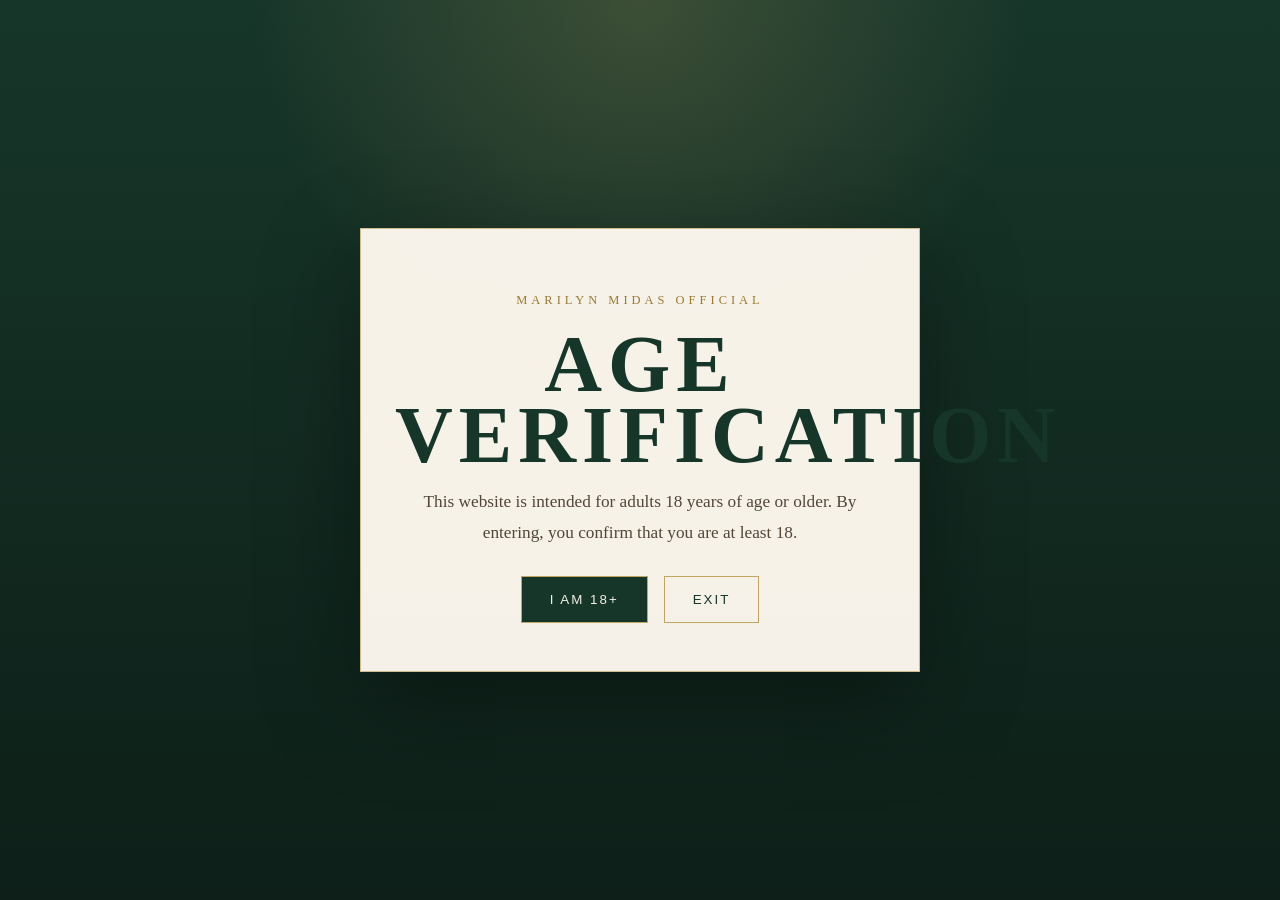
==== commit 877c87a7: "Update index.html" ====
--- a/index.html
+++ b/index.html
@@ -3,131 +3,39 @@
 <head>
   <meta charset="UTF-8" />
   <meta name="viewport" content="width=device-width, initial-scale=1.0"/>
-  <title>Marilyn Midas | Official</title>
-  <link rel="stylesheet" href="styles.css?v=11"/>
+  <title>Age Verification | Marilyn Midas</title>
+  <link rel="stylesheet" href="styles.css?v=20"/>
 </head>
 
-<body>
+<body class="age-page">
 
-<div id="ageGate" class="age-gate">
-  <div class="age-box">
-    <p class="eyebrow">Marilyn Midas Official</p>
-    <h1>Age Verification</h1>
-    <p>
-      This website is intended for adults 18 years of age or older.
-      By entering, you confirm that you are at least 18.
-    </p>
+  <main class="age-gate">
+    <div class="age-box">
+      <p class="eyebrow">Marilyn Midas Official</p>
+      <h1>Age Verification</h1>
 
-    <div class="age-buttons">
-      <button onclick="enterSite()">I Am 18+</button>
-      <button onclick="leaveSite()" class="secondary-btn">Exit</button>
-    </div>
-  </div>
-</div>
+      <p>
+        This website is intended for adults 18 years of age or older.
+        By entering, you confirm that you are at least 18.
+      </p>
 
-<div id="siteContent" class="hidden">
-
-<nav class="nav">
-  <div class="logo">Marilyn Midas</div>
-  <div class="nav-links">
-    <a href="#about">About</a>
-    <a href="#access">Access</a>
-    <a href="#connect">Connect</a>
-  </div>
-</nav>
-
-<header class="hero">
-  <div class="hero-inner">
-    <p class="eyebrow">Modern Luxury • Golden Presence</p>
-    <h1>Marilyn Midas</h1>
-    <p class="subtitle">Elegant. Magnetic. Timeless.</p>
-
-    <div class="hero-frame">
-      <div class="placeholder">
-        <span>Hero Image Placeholder</span>
+      <div class="age-buttons">
+        <button onclick="enterSite()">I Am 18+</button>
+        <button onclick="leaveSite()" class="secondary-btn">Exit</button>
       </div>
     </div>
-  </div>
-</header>
+  </main>
 
-<section id="about" class="section split">
-  <div>
-    <p class="eyebrow">The Standard</p>
-    <h2>Soft glamour with a Midas touch.</h2>
-  </div>
+  <script>
+    function enterSite() {
+      localStorage.setItem("marilynMidasAgeVerified", "true");
+      window.location.href = "home.html";
+    }
 
-  <div>
-    <p>
-      Marilyn Midas blends timeless beauty, quiet luxury, warm elegance,
-      and confident femininity. The brand is polished, intimate, upscale,
-      and unforgettable.
-    </p>
-  </div>
-</section>
-
-<section class="cards">
-  <div class="card">
-    <h3>Velvet Green</h3>
-    <p>Deep, rich, calm, luxurious, and refined.</p>
-  </div>
-
-  <div class="card">
-    <h3>Warm Gold</h3>
-    <p>The Midas signature — polished, premium, and iconic.</p>
-  </div>
-
-  <div class="card">
-    <h3>Marble Light</h3>
-    <p>Clean, elegant, modern, and high-end.</p>
-  </div>
-</section>
-
-<section id="access" class="section center">
-  <p class="eyebrow">Exclusive Access</p>
-  <h2>Enter the Marilyn Midas experience.</h2>
-  <p>
-    Follow official updates, premium content, private drops, and curated
-    moments from Marilyn Midas.
-  </p>
-
-  <a href="#" class="button">Request Access</a>
-</section>
-
-<section id="connect" class="connect">
-  <p class="eyebrow">Connect</p>
-  <h2>Follow Marilyn</h2>
-
-  <div class="links">
-    <a href="#">Instagram</a>
-    <a href="#">OnlyFans</a>
-    <a href="#">Twitter / X</a>
-  </div>
-</section>
-
-<footer>
-  <p>© 2026 Marilyn Midas. All rights reserved.</p>
-</footer>
-
-</div>
-
-<script>
-  function enterSite() {
-    localStorage.setItem("marilynMidasAgeVerified", "true");
-    document.getElementById("ageGate").style.display = "none";
-    document.getElementById("siteContent").classList.remove("hidden");
-  }
-
-  function leaveSite() {
-    window.location.href = "https://www.google.com";
-  }
-
-  window.onload = function () {
-    if (localStorage.getItem("marilynMidasAgeVerified") === "true") {
-      document.getElementById("ageGate").style.display = "none";
-      document.getElementById("siteContent").classList.remove("hidden");
+    function leaveSite() {
+      window.location.href = "https://www.google.com";
     }
-  };
-</script>
+  </script>
 
 </body>
 </html>
--- a/styles.css
+++ b/styles.css
@@ -266,3 +266,53 @@
     height: 460px;
   }
 }
+.hidden {
+  display: none;
+}
+
+.age-gate {
+  min-height: 100vh;
+  background:
+    radial-gradient(circle at top, rgba(193,166,97,0.22), transparent 35%),
+    linear-gradient(180deg, #17362a 0%, #0d1f18 100%);
+  display: flex;
+  align-items: center;
+  justify-content: center;
+  padding: 24px;
+}
+
+.age-box {
+  max-width: 560px;
+  background: rgba(255, 250, 241, 0.96);
+  border: 1px solid rgba(193, 166, 97, 0.7);
+  padding: 48px 34px;
+  text-align: center;
+  box-shadow: 0 30px 90px rgba(0,0,0,0.35);
+}
+
+.age-box h1 {
+  font-size: clamp(2.8rem, 7vw, 5rem);
+}
+
+.age-buttons {
+  display: flex;
+  justify-content: center;
+  gap: 16px;
+  margin-top: 28px;
+  flex-wrap: wrap;
+}
+
+.age-buttons button {
+  padding: 15px 28px;
+  border: 1px solid #c1a661;
+  background: #17362a;
+  color: #f4efe6;
+  text-transform: uppercase;
+  letter-spacing: 2px;
+  cursor: pointer;
+}
+
+.age-buttons .secondary-btn {
+  background: transparent;
+  color: #17362a;
+}
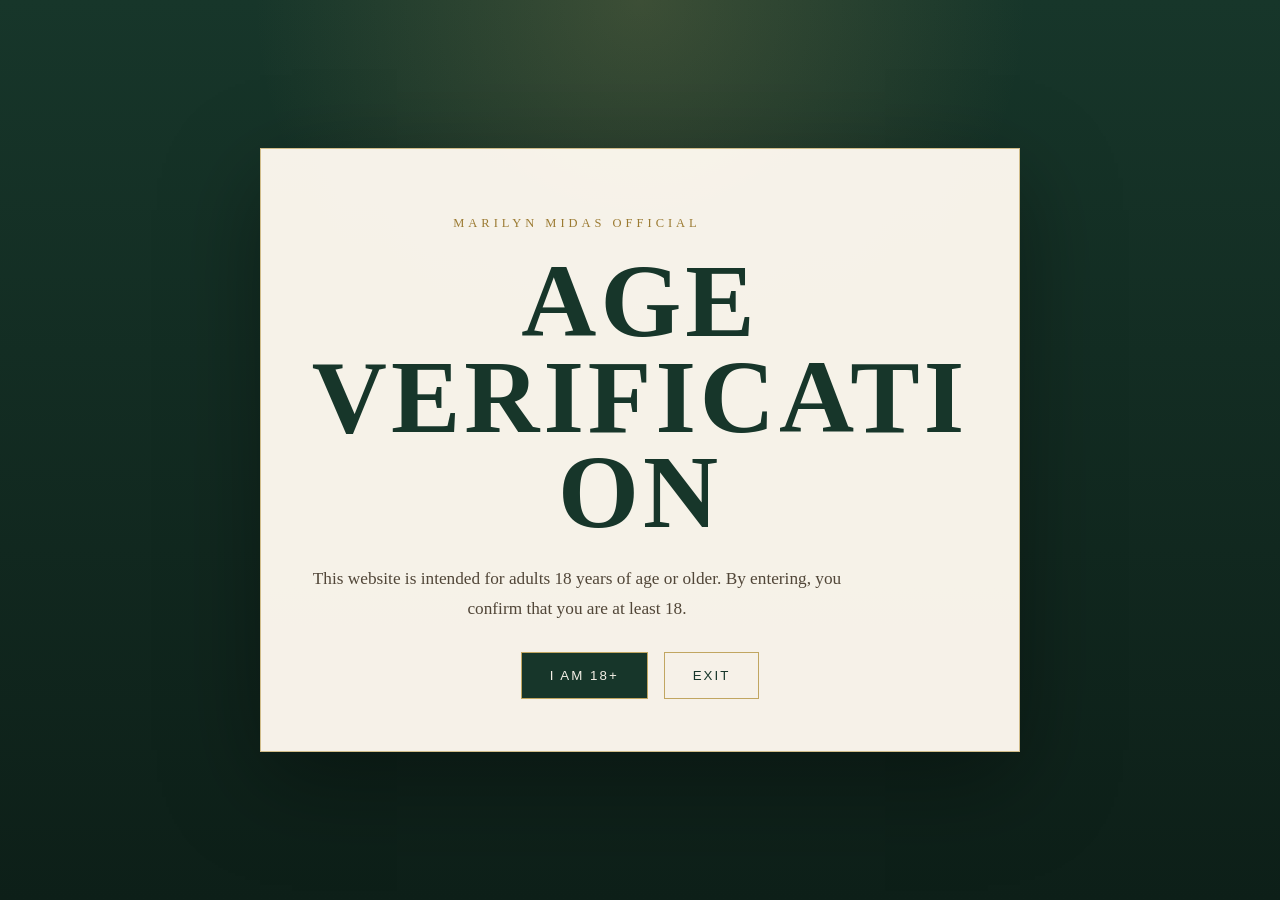
==== commit 6da166c7: "Update index.html" ====
--- a/index.html
+++ b/index.html
@@ -12,7 +12,10 @@
   <main class="age-gate">
     <div class="age-box">
       <p class="eyebrow">Marilyn Midas Official</p>
-      <h1>Age Verification</h1>
+      <h1 class="age-title">
+  <span>Age</span>
+  <span>Verification</span>
+</h1>
 
       <p>
         This website is intended for adults 18 years of age or older.
--- a/styles.css
+++ b/styles.css
@@ -279,19 +279,32 @@
   align-items: center;
   justify-content: center;
   padding: 24px;
+  overflow: hidden;
 }
 
 .age-box {
-  max-width: 560px;
+  max-width: 760px;
+  width: 92%;
   background: rgba(255, 250, 241, 0.96);
   border: 1px solid rgba(193, 166, 97, 0.7);
-  padding: 48px 34px;
+  padding: 52px 36px;
   text-align: center;
   box-shadow: 0 30px 90px rgba(0,0,0,0.35);
+  overflow: visible;
 }
 
 .age-box h1 {
-  font-size: clamp(2.8rem, 7vw, 5rem);
+  font-size: clamp(3rem, 9vw, 6.5rem);
+  line-height: 0.92;
+  letter-spacing: 4px;
+  max-width: 100%;
+  overflow-wrap: break-word;
+  word-break: normal;
+  margin: 18px auto 24px;
+}
+
+.age-box p {
+  max-width: 560px;
 }
 
 .age-buttons {
@@ -316,3 +329,42 @@
   background: transparent;
   color: #17362a;
 }
+
+.hero-photo {
+  width: 100%;
+  height: 560px;
+  object-fit: cover;
+  object-position: center;
+  border-radius: 220px 220px 16px 16px;
+  display: block;
+}
+
+.about-image-wrap {
+  padding: 12px;
+  border: 1px solid rgba(155, 122, 49, 0.45);
+  background: rgba(255, 250, 241, 0.7);
+  box-shadow: 0 30px 80px rgba(23, 54, 42, 0.2);
+}
+
+.about-photo {
+  width: 100%;
+  height: 620px;
+  object-fit: cover;
+  object-position: center top;
+  display: block;
+}
+
+.wide-gallery {
+  margin-top: 35px;
+  padding: 12px;
+  border: 1px solid rgba(155, 122, 49, 0.45);
+  background: rgba(255, 250, 241, 0.7);
+}
+
+.wide-gallery img {
+  width: 100%;
+  height: 620px;
+  object-fit: cover;
+  object-position: center;
+  display: block;
+}
